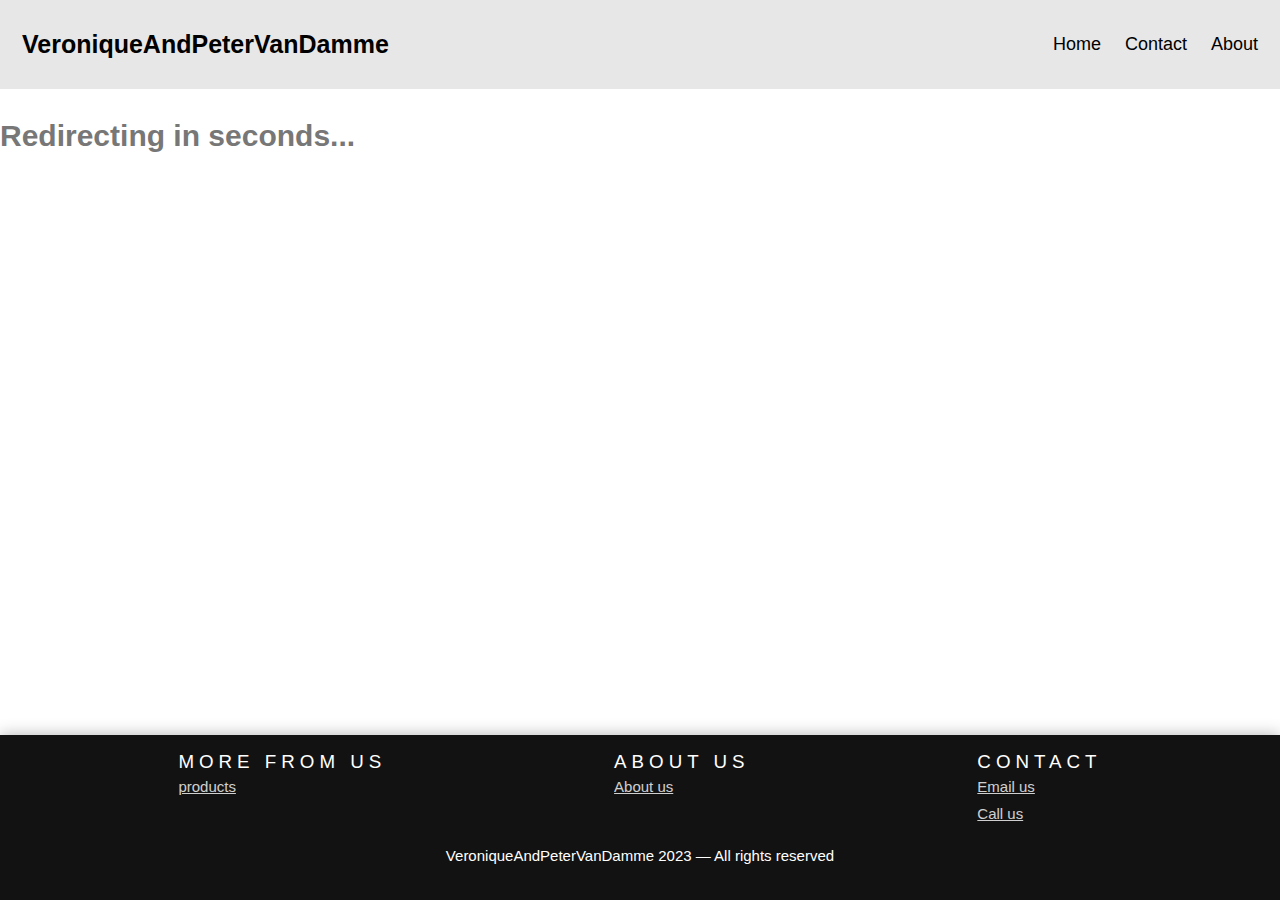
==== main-site/product/index.html @ 42d5d170 "fde" ====
<html>
    <head>
        <script src="https://code.jquery.com/jquery-3.6.0.min.js" integrity="sha384-vtXRMe3mGCbOeY7l30aIg8H9p3GdeSe4IFlP6G8JMa7o7lXvnz3GFKzPxzJdPfGK" crossorigin="anonymous"></script>
        <title>Product - Unavailable - twtafl</title>
        <link rel="shortcut icon" type="image/png" href="../assets/images/Untitled.png">
        <meta name="viewport" content="width=device-width, initial-scale=1">
        <link rel="stylesheet" href="../assets/css/products.css">
        <script src="../assets/js/products.js"></script>
      
    </head>
    <body>
        <div class="header">
            <a href="#default" class="logo">VeroniqueAndPeterVanDamme</a>
            <div class="header-right">
                <a href="../">Home</a>
                <a href="mailto:contact@veroniqueandpetervandamme.com">Contact</a>
                <a href="../about">About</a>
            </div>
        </div>
        <div class="middle-screen">
            <h1>Redirecting in <span id="countdown"></span> seconds...</h1>
        </div>
    </body>

    <footer class="footer">
        <nav class="navigation-footer">
            <div class="section-entry">
                <h3>More from us</h3>
                <a href="../products" data-preload-link="true" data-preload-link-activated="true">products</a>
            </div>
            <div class="section-entry">
                <h3>About us</h3>
                <a href="../about" data-preload-link="true" data-preload-link-activated="true">About us</a>
            </div>
            <div class="section-entry">
                <h3>Contact</h3>
                <a href="mailto:contact@veroniqueandpetervandamme.com">Email us</a>
                <a href="tel:+32480601112">Call us</a>
            </div>
        </nav>
        <p style="text-align: center;"> VeroniqueAndPeterVanDamme 2023 — All rights reserved</p>
        <script src="https://code.jquery.com/jquery-3.6.0.min.js"></script>
    </footer>
</html>
---- main-site/assets/css/products.css ----
@import url(./fast.css);
@import url(./main.css);

.footer {
    bottom: 0%;
    width: 100%;
    position: absolute;
}
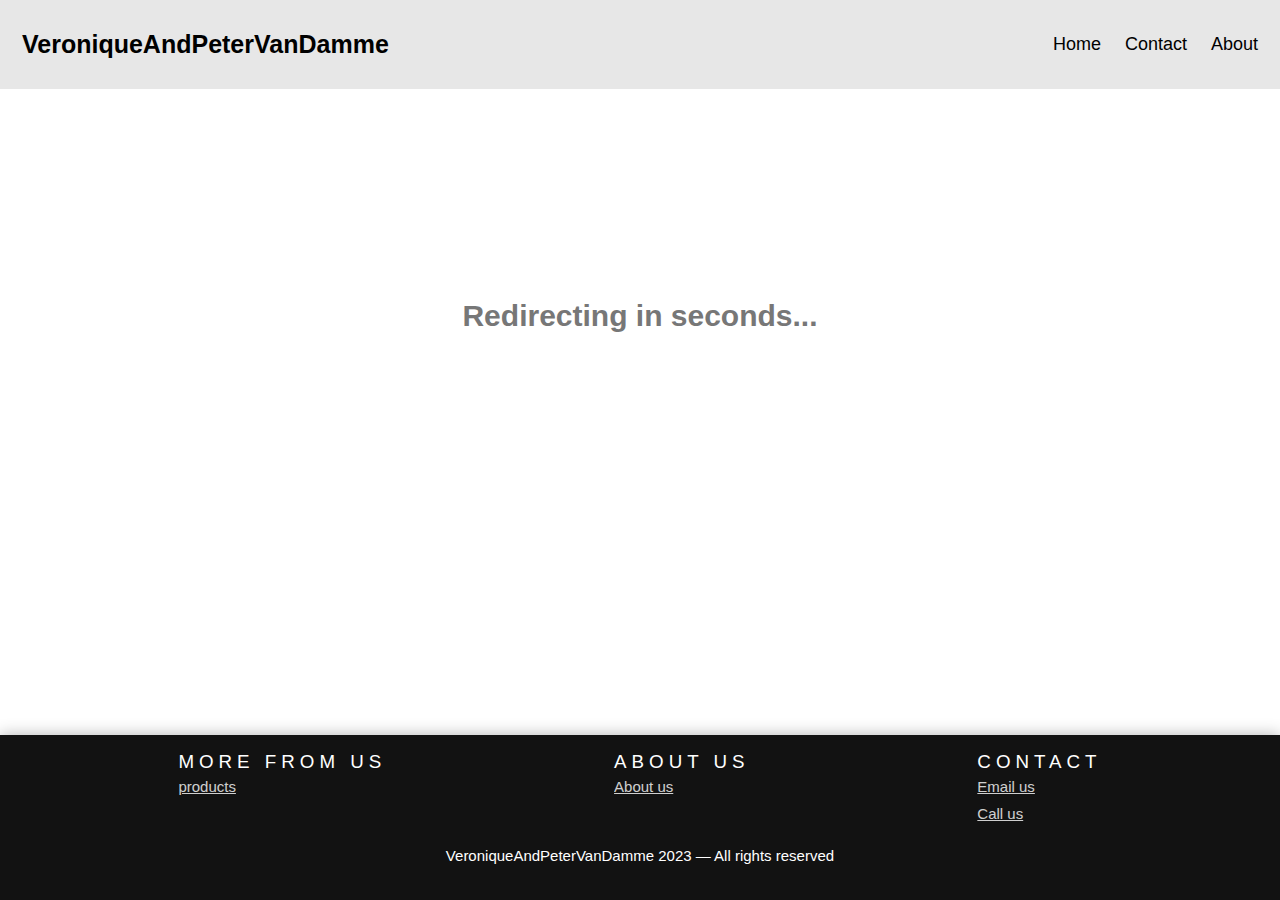
==== commit 0206a328: "ced" ====
--- a/main-site/product/index.html
+++ b/main-site/product/index.html
@@ -17,28 +17,28 @@
                 <a href="../about">About</a>
             </div>
         </div>
-        <div class="middle-screen">
-            <h1>Redirecting in <span id="countdown"></span> seconds...</h1>
+        <div style="width: 100%; height: 80%;" class="middle-screen">
+            <h1 style="position: relative;text-align: center;top: 25%;">Redirecting in <span id="countdown"></span> seconds...</h1>
         </div>
+
+        <footer class="footer">
+            <nav class="navigation-footer">
+                <div class="section-entry">
+                    <h3>More from us</h3>
+                    <a href="../products" data-preload-link="true" data-preload-link-activated="true">products</a>
+                </div>
+                <div class="section-entry">
+                    <h3>About us</h3>
+                    <a href="../about" data-preload-link="true" data-preload-link-activated="true">About us</a>
+                </div>
+                <div class="section-entry">
+                    <h3>Contact</h3>
+                    <a href="mailto:contact@veroniqueandpetervandamme.com">Email us</a>
+                    <a href="tel:+32480601112">Call us</a>
+                </div>
+            </nav>
+            <p style="text-align: center;"> VeroniqueAndPeterVanDamme 2023 — All rights reserved</p>
+            <script src="https://code.jquery.com/jquery-3.6.0.min.js"></script>
+        </footer>
     </body>
-
-    <footer class="footer">
-        <nav class="navigation-footer">
-            <div class="section-entry">
-                <h3>More from us</h3>
-                <a href="../products" data-preload-link="true" data-preload-link-activated="true">products</a>
-            </div>
-            <div class="section-entry">
-                <h3>About us</h3>
-                <a href="../about" data-preload-link="true" data-preload-link-activated="true">About us</a>
-            </div>
-            <div class="section-entry">
-                <h3>Contact</h3>
-                <a href="mailto:contact@veroniqueandpetervandamme.com">Email us</a>
-                <a href="tel:+32480601112">Call us</a>
-            </div>
-        </nav>
-        <p style="text-align: center;"> VeroniqueAndPeterVanDamme 2023 — All rights reserved</p>
-        <script src="https://code.jquery.com/jquery-3.6.0.min.js"></script>
-    </footer>
 </html>
